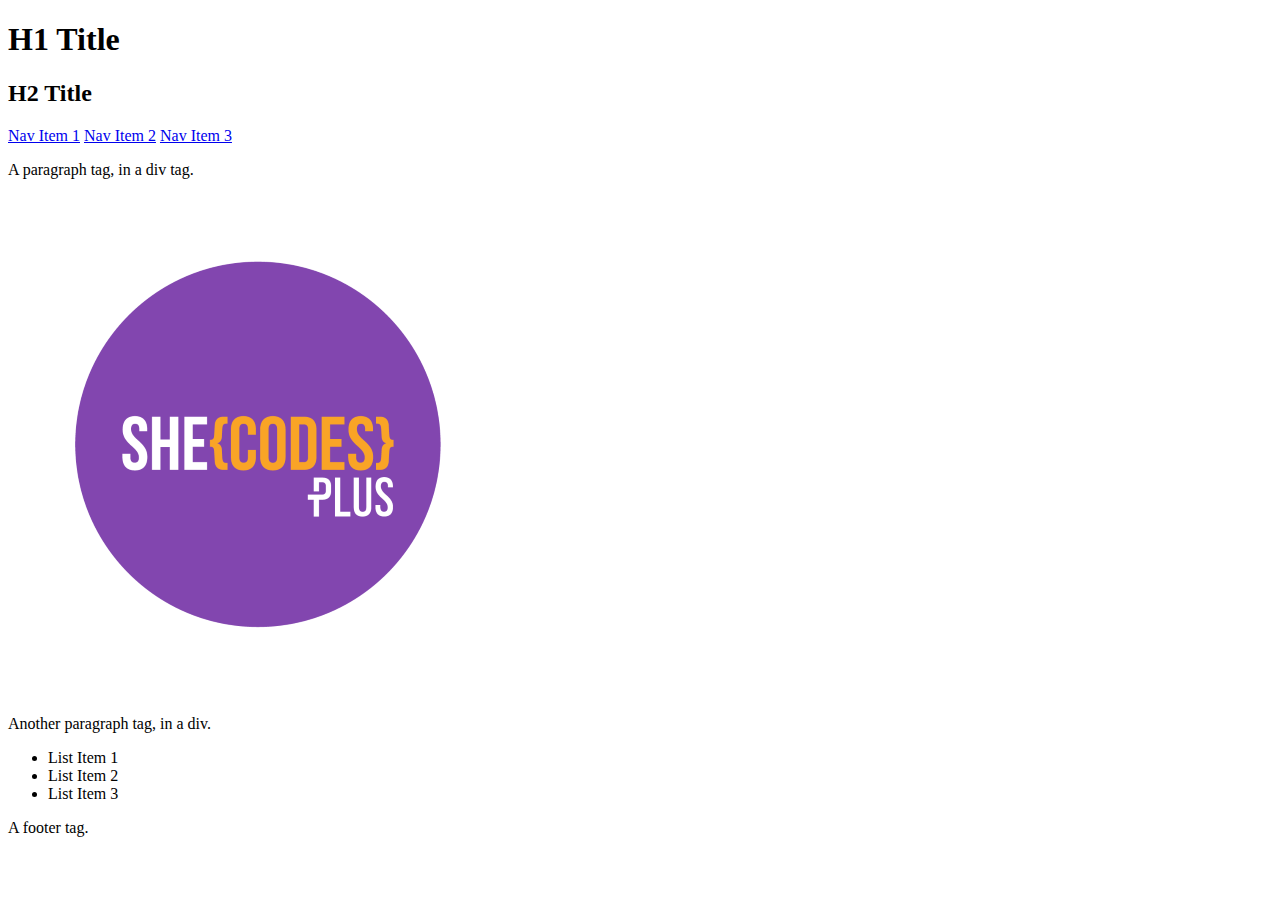
==== introduction-to-css-selectors/index.html @ 27306a8e "Initial commit" ====
<!doctype html>

<html lang="en">
    <head>
        <meta charset="utf-8">
        <title>CSS Selectors</title>
        <meta name="description" content="CSS Selectors Playground">
        <meta name="author" content="She Codes">
        <link rel="stylesheet" href="styles.css">
    </head>
    <body>
        <header>
            <h1>H1 Title</h1>
            <h2>H2 Title</h2>
            <nav>
                <a href="#">Nav Item 1</a>
                <a href="#">Nav Item 2</a>
                <a href="#">Nav Item 3</a>
            </nav>
        </header>
        <div>
            <p>A paragraph tag, in a div tag.</p>
            <img src="logo.png" alt="She Codes Logo.">
            <p>Another paragraph tag, in a div.</p>
            <ul>
                <li>List Item 1</li>
                <li>List Item 2</li>
                <li>List Item 3</li>
            </ul>
        </div>
        <footer>
            A footer tag.
        </footer>
    </body>
</html>
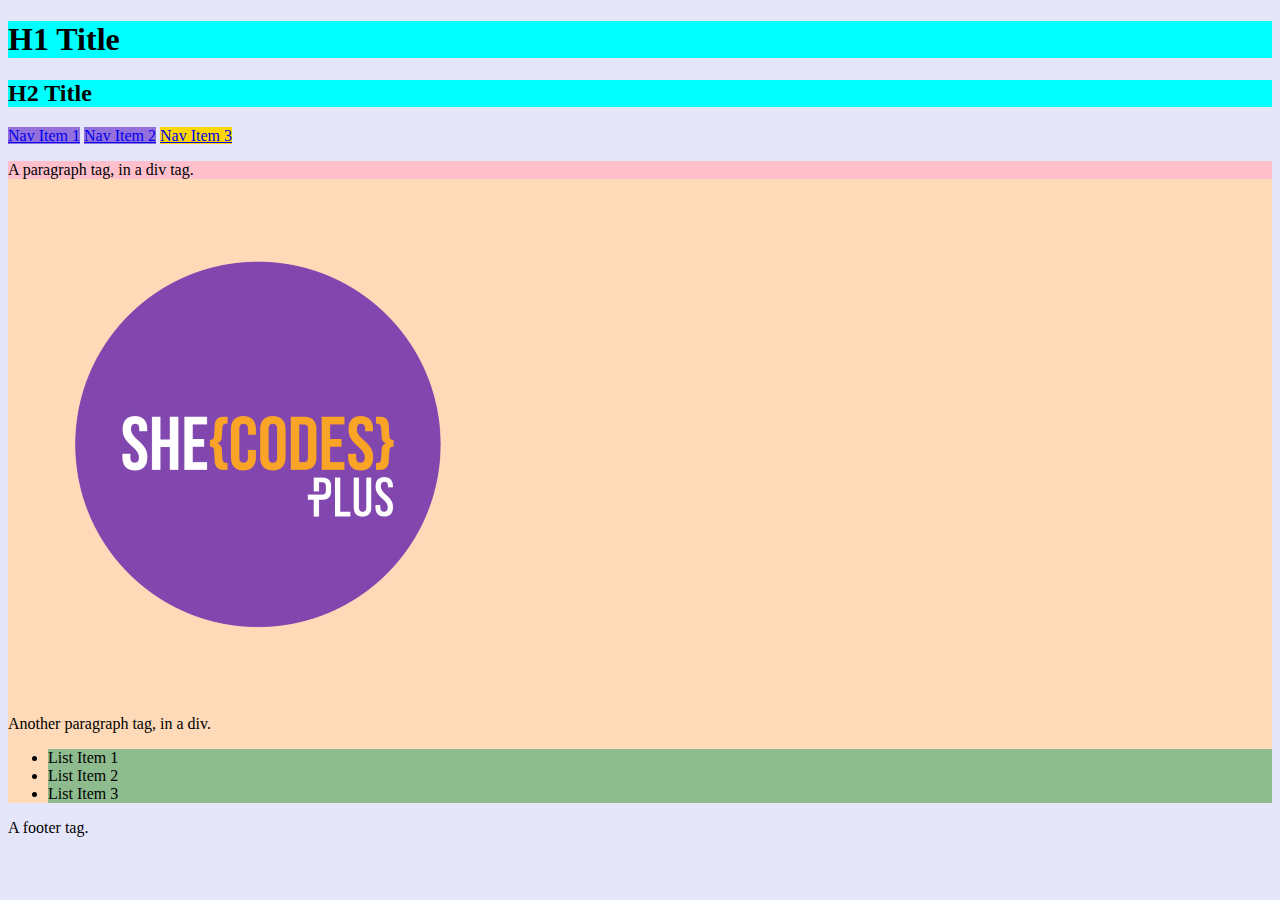
==== commit 660b02d8: "update" ====
--- a/introduction-to-css-selectors/index.html
+++ b/introduction-to-css-selectors/index.html
@@ -1,35 +1,33 @@
-<!doctype html>
+<!DOCTYPE html>
 
 <html lang="en">
-    <head>
-        <meta charset="utf-8">
-        <title>CSS Selectors</title>
-        <meta name="description" content="CSS Selectors Playground">
-        <meta name="author" content="She Codes">
-        <link rel="stylesheet" href="styles.css">
-    </head>
-    <body>
-        <header>
-            <h1>H1 Title</h1>
-            <h2>H2 Title</h2>
-            <nav>
-                <a href="#">Nav Item 1</a>
-                <a href="#">Nav Item 2</a>
-                <a href="#">Nav Item 3</a>
-            </nav>
-        </header>
-        <div>
-            <p>A paragraph tag, in a div tag.</p>
-            <img src="logo.png" alt="She Codes Logo.">
-            <p>Another paragraph tag, in a div.</p>
-            <ul>
-                <li>List Item 1</li>
-                <li>List Item 2</li>
-                <li>List Item 3</li>
-            </ul>
-        </div>
-        <footer>
-            A footer tag.
-        </footer>
-    </body>
+  <head>
+    <meta charset="utf-8" />
+    <title>CSS Selectors</title>
+    <meta name="description" content="CSS Selectors Playground" />
+    <meta name="author" content="She Codes" />
+    <link rel="stylesheet" href="styles.css" />
+  </head>
+  <body>
+    <header>
+      <h1 class="main-heading">H1 Title</h1>
+      <h2 class="main-heading">H2 Title</h2>
+      <nav>
+        <a id="purple" href="#">Nav Item 1</a>
+        <a id="purple" href="#">Nav Item 2</a>
+        <a id="gold" href="#">Nav Item 3</a>
+      </nav>
+    </header>
+    <div id="div-styling">
+      <p id="first-paragraph">A paragraph tag, in a div tag.</p>
+      <img src="logo.png" alt="She Codes Logo." />
+      <p>Another paragraph tag, in a div.</p>
+      <ul>
+        <li class="list-item">List Item 1</li>
+        <li class="list-item">List Item 2</li>
+        <li class="list-item">List Item 3</li>
+      </ul>
+    </div>
+    <footer>A footer tag.</footer>
+  </body>
 </html>
--- a/introduction-to-css-selectors/styles.css
+++ b/introduction-to-css-selectors/styles.css
@@ -0,0 +1,27 @@
+body {
+  background-color: lavender;
+}
+
+#div-styling {
+  background-color: peachpuff;
+}
+
+.list-item {
+  background-color: darkseagreen;
+}
+
+.main-heading {
+  background-color: aqua;
+}
+
+#first-paragraph {
+  background-color: pink;
+}
+
+#purple {
+  background-color: mediumpurple;
+}
+
+#gold {
+  background-color: gold;
+}
